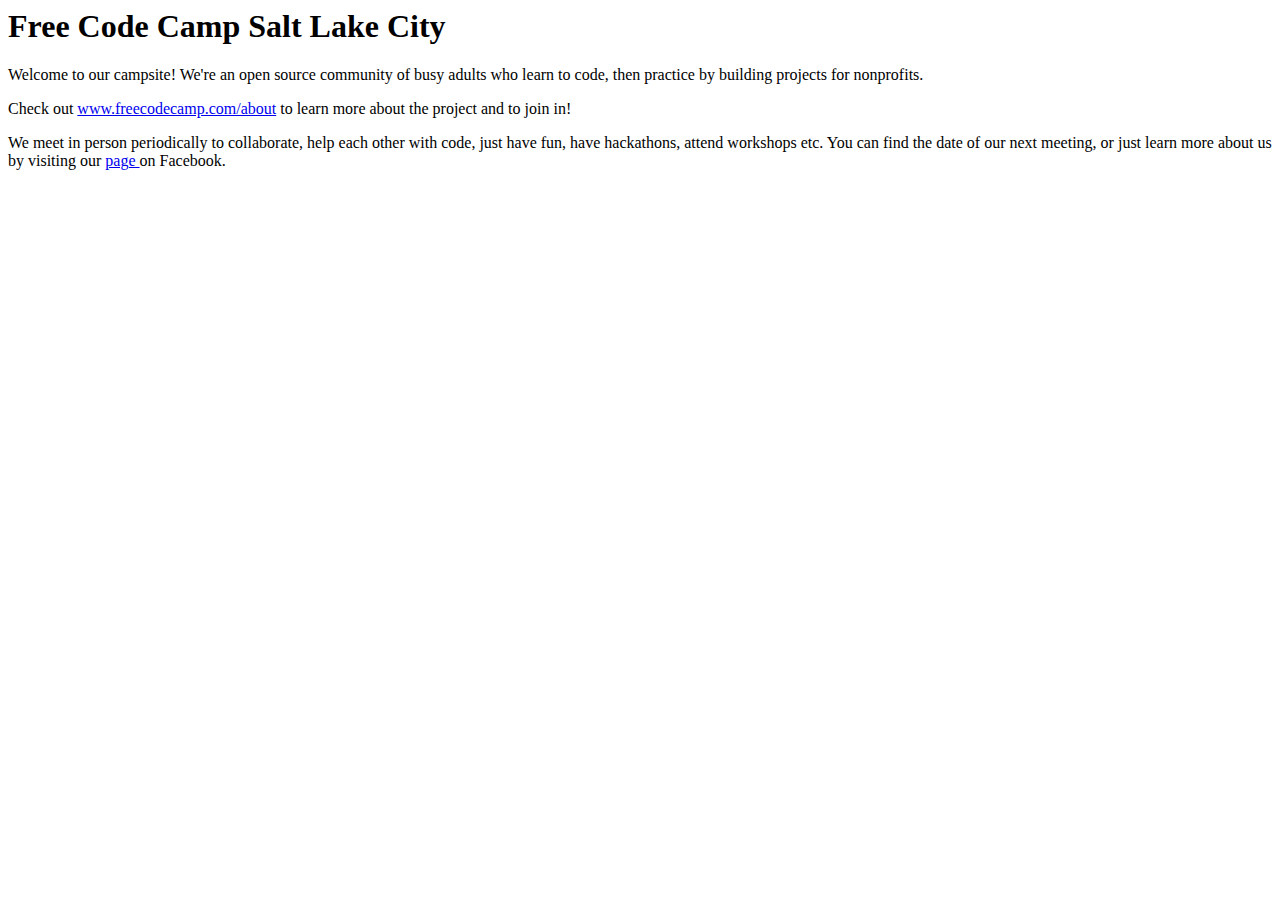
==== index.html @ 9283436e "added a basic html page structure to index.html" ====
<html>
  <head>
    <script>
      
    </script>
  </head>
  <body>
    <h1>Free Code Camp Salt Lake City</h1>
    <nav></nav>
    <p>Welcome to our campsite!  We're an open source community of busy adults who learn to code, then practice by building projects for nonprofits. </p>
    <p>Check out <a href="www.freecodecamp.com/about">www.freecodecamp.com/about</a> to learn more about the project and to join in! </p>
    <p>We meet in person periodically to collaborate, help each other with code, just have fun, have hackathons, attend workshops etc. You can find the date of our next meeting, or just learn more about us by visiting our <a href = "https://www.facebook.com/groups/free.code.camp.salt.lake.city/">page </a>on Facebook. </p>
  </body>
</html>
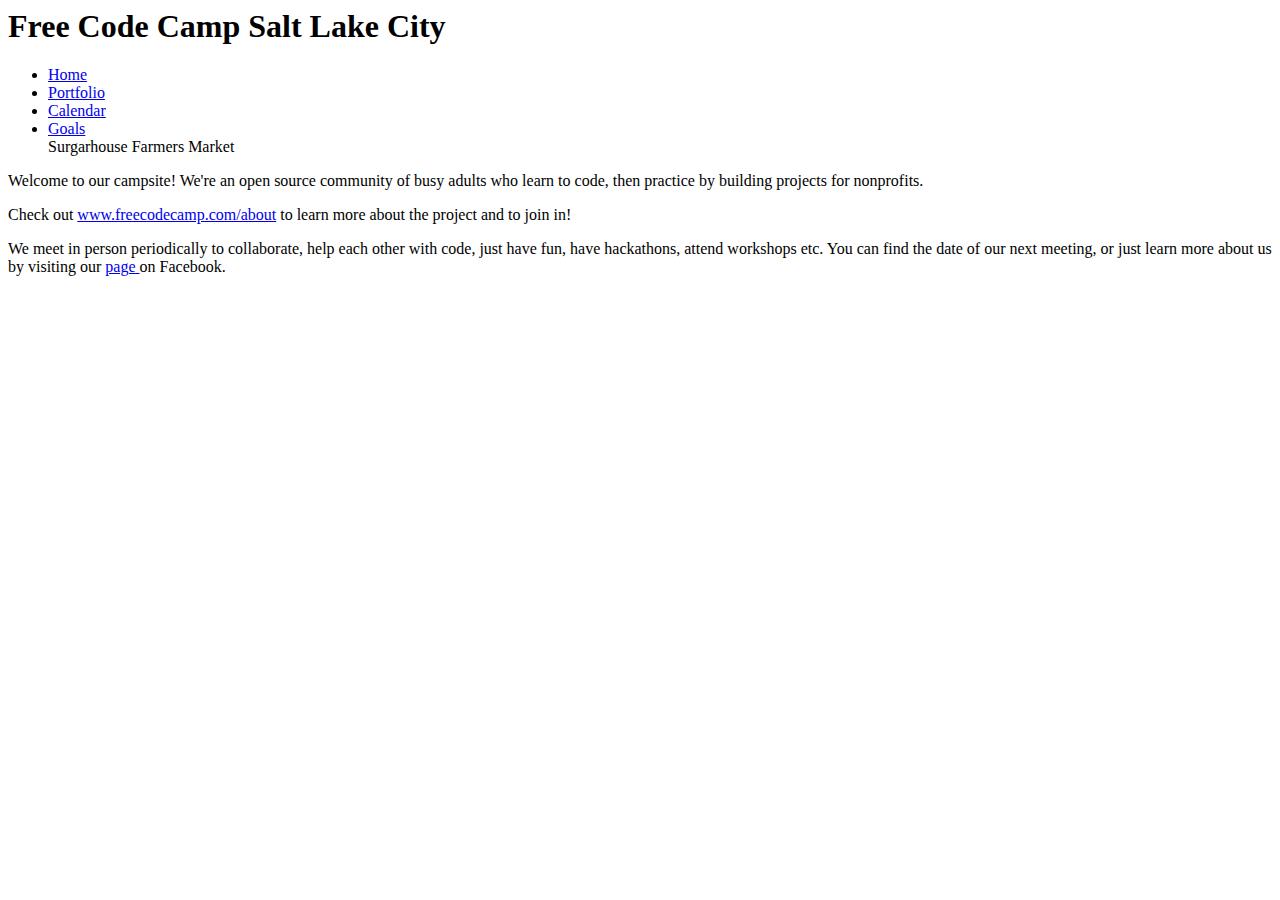
==== commit 91c9a50b: "Merge pull request #1 from annblodgett/patch-1" ====
--- a/index.html
+++ b/index.html
@@ -6,7 +6,7 @@
   </head>
   <body>
     <h1>Free Code Camp Salt Lake City</h1>
-    <nav></nav>
+    <nav><ul><li><a href="#">Home</a></li><li><a href="#">Portfolio</a></li><li><a href="#">Calendar</a></li><li><a href="#">Goals</a></li>Surgarhouse Farmers Market</li></ul></nav>
     <p>Welcome to our campsite!  We're an open source community of busy adults who learn to code, then practice by building projects for nonprofits. </p>
     <p>Check out <a href="www.freecodecamp.com/about">www.freecodecamp.com/about</a> to learn more about the project and to join in! </p>
     <p>We meet in person periodically to collaborate, help each other with code, just have fun, have hackathons, attend workshops etc. You can find the date of our next meeting, or just learn more about us by visiting our <a href = "https://www.facebook.com/groups/free.code.camp.salt.lake.city/">page </a>on Facebook. </p>
